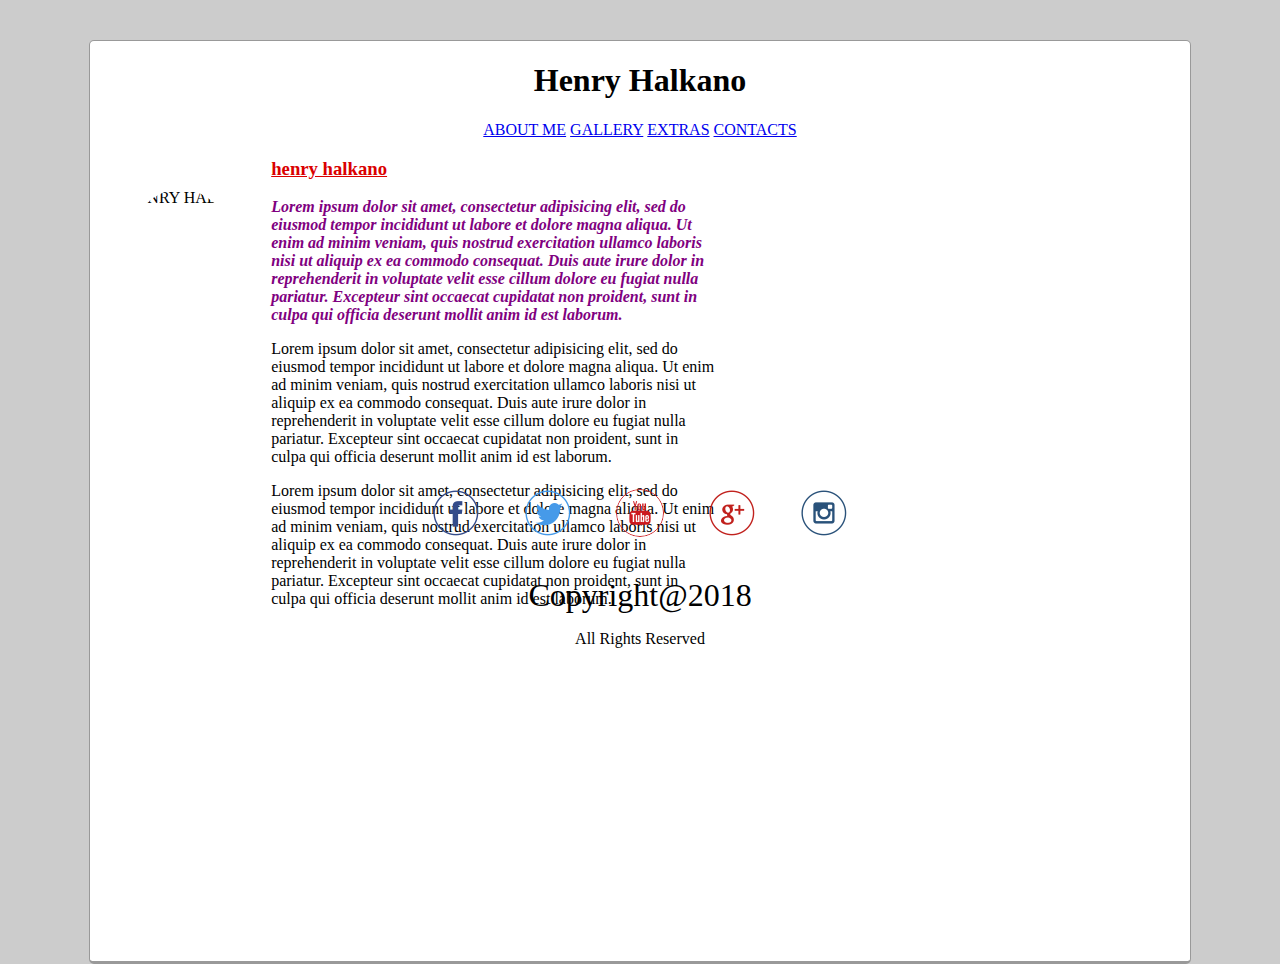
==== index.html @ 854972f9 "added h1 in the team page" ====
<!DOCTYPE html>
<html lang="en" dir="ltr">
  <head>
    <meta charset="utf-8">
    <title>Henry photography</title>
    <link rel="stylesheet" type="text/css" href="css/profile.css">
  </head>
  <body>
    <div id="wrapper">
      <div class="center">
      <h1>Henry Halkano</h1>
    </div>
  <div id="menu">
      <a class="topmenu" href="index.html">ABOUT ME</a>
      <a class="topmenu" href="team.html">GALLERY</a>
      <a class="topmenu" href="extra.html">EXTRAS</a>
      <a class="topmenu" href="contacts.html">CONTACTS</a>
    </div>
    <div class="aboutme">
      <img src="images/mimi.jpg" alt="HENRY HALKNO"/>
      <div id= "about Jkuat" style = "float: left; height:300px; width: 445px;margin-left: +18; margin-bottom: +16;">
		<h3><font color="dark blue"><u>henry halkano</u></font></h3>
		<p><strong><font color="purple"><em>Lorem ipsum dolor sit amet, consectetur adipisicing elit, sed do eiusmod tempor incididunt ut labore et dolore magna aliqua. Ut enim ad minim veniam, quis nostrud exercitation ullamco laboris nisi ut aliquip ex ea commodo consequat. Duis aute irure dolor in reprehenderit in voluptate velit esse cillum dolore eu fugiat nulla pariatur. Excepteur sint occaecat cupidatat non proident, sunt in culpa qui officia deserunt mollit anim id est laborum.</em></strong></font> </p><p>Lorem ipsum dolor sit amet, consectetur adipisicing elit, sed do eiusmod tempor incididunt ut labore et dolore magna aliqua. Ut enim ad minim veniam, quis nostrud exercitation ullamco laboris nisi ut aliquip ex ea commodo consequat. Duis aute irure dolor in reprehenderit in voluptate velit esse cillum dolore eu fugiat nulla pariatur. Excepteur sint occaecat cupidatat non proident, sunt in culpa qui officia deserunt mollit anim id est laborum.</p>
    <p>Lorem ipsum dolor sit amet, consectetur adipisicing elit, sed do eiusmod tempor incididunt ut labore et dolore magna aliqua. Ut enim ad minim veniam, quis nostrud exercitation ullamco laboris nisi ut aliquip ex ea commodo consequat. Duis aute irure dolor in reprehenderit in voluptate velit esse cillum dolore eu fugiat nulla pariatur. Excepteur sint occaecat cupidatat non proident, sunt in culpa qui officia deserunt mollit anim id est laborum.</p>
		</div>
	</div>
  <div class align="center">
    <a href="http://www.facebook.com//" title="Become our Fan!" target="_blank"><img src="images/facebook.png" alt="facebook"/></a>
    <a href="http://www.twitter.com/" title="Follow us on" target="_blank"><img src="images/twitter.png" alt="twitter"/></a>
    <a href="title="Watch our videos!" target="_blank"><img src="images/youtube.png" alt="youtube"/></a>
    <a href="https://plus.google.com/" title="Add us to your circle!" target="_blank"><img src="images/google+.png" alt="google+"/></a>
    <a href="https://www.instagram.com/" title="View our photos!" target="_blank"><img src="images/instagram.png" alt="instagram"/></a>

<div id= "copyright" style= "height:100px; width: 1080px;text-align:center; margin-top: +50; margin-left: +16;">
<p><font size="6"> Copyright@2018</font> </p>
<p> All Rights Reserved</p>
</p>
</div>
</div>
  </div>
  </div>
</body>
</html>
---- css/profile.css ----
body
{
	padding:0;
	margin:0;
	background-color:#ccc;
	 }
 #wrapper
	 {
	 	width: 1100px;
	 	background-color: #fff;
	 	margin: 0px auto;
	 	min-height: 900px;
	 	margin-top: 40px;
	 	border: 1px solid#999;
	 	border-bottom: 3px solid#999;
	 	border-radius: 5px;
	 	padding-bottom: 20px;
	 }

.center
{
	text-align: center;
}
#menu
{
	text-align: center;
}
img{
	border-radius: 80%;
	margin: 20px;
	margin-top: 50px
}
.aboutme{
	display: flex;
}
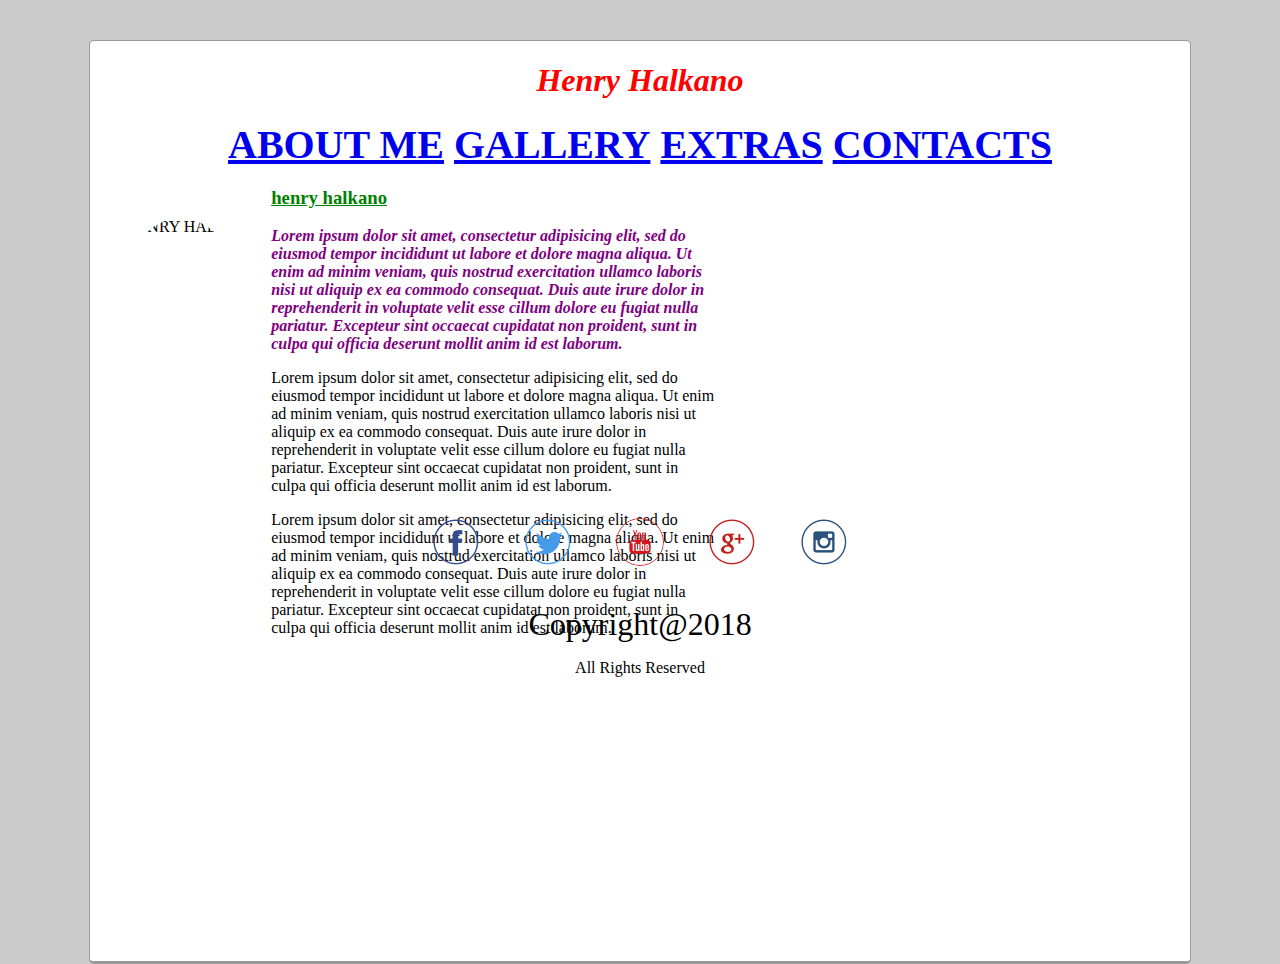
==== commit 74dc1522: "designed my paragraphs" ====
--- a/index.html
+++ b/index.html
@@ -8,18 +8,18 @@
   <body>
     <div id="wrapper">
       <div class="center">
-      <h1>Henry Halkano</h1>
+      <h1><em>Henry Halkano</em></h1>
     </div>
   <div id="menu">
-      <a class="topmenu" href="index.html">ABOUT ME</a>
-      <a class="topmenu" href="team.html">GALLERY</a>
-      <a class="topmenu" href="extra.html">EXTRAS</a>
-      <a class="topmenu" href="contacts.html">CONTACTS</a>
+      <a class="topmenu" href="index.html"><strong>ABOUT ME</strong></a>
+      <a class="topmenu" href="team.html"><strong>GALLERY</strong></a>
+      <a class="topmenu" href="extra.html"><strong>EXTRAS</strong></a>
+      <a class="topmenu" href="contacts.html"><strong>CONTACTS</strong></a>
     </div>
     <div class="aboutme">
       <img src="images/mimi.jpg" alt="HENRY HALKNO"/>
-      <div id= "about Jkuat" style = "float: left; height:300px; width: 445px;margin-left: +18; margin-bottom: +16;">
-		<h3><font color="dark blue"><u>henry halkano</u></font></h3>
+      <div id= "about-halkano" style = "float: left; height:300px; width: 445px;margin-left: +18; margin-bottom: +16;">
+		<h3><font color="green"><u>henry halkano</u></font></h3>
 		<p><strong><font color="purple"><em>Lorem ipsum dolor sit amet, consectetur adipisicing elit, sed do eiusmod tempor incididunt ut labore et dolore magna aliqua. Ut enim ad minim veniam, quis nostrud exercitation ullamco laboris nisi ut aliquip ex ea commodo consequat. Duis aute irure dolor in reprehenderit in voluptate velit esse cillum dolore eu fugiat nulla pariatur. Excepteur sint occaecat cupidatat non proident, sunt in culpa qui officia deserunt mollit anim id est laborum.</em></strong></font> </p><p>Lorem ipsum dolor sit amet, consectetur adipisicing elit, sed do eiusmod tempor incididunt ut labore et dolore magna aliqua. Ut enim ad minim veniam, quis nostrud exercitation ullamco laboris nisi ut aliquip ex ea commodo consequat. Duis aute irure dolor in reprehenderit in voluptate velit esse cillum dolore eu fugiat nulla pariatur. Excepteur sint occaecat cupidatat non proident, sunt in culpa qui officia deserunt mollit anim id est laborum.</p>
     <p>Lorem ipsum dolor sit amet, consectetur adipisicing elit, sed do eiusmod tempor incididunt ut labore et dolore magna aliqua. Ut enim ad minim veniam, quis nostrud exercitation ullamco laboris nisi ut aliquip ex ea commodo consequat. Duis aute irure dolor in reprehenderit in voluptate velit esse cillum dolore eu fugiat nulla pariatur. Excepteur sint occaecat cupidatat non proident, sunt in culpa qui officia deserunt mollit anim id est laborum.</p>
 		</div>
--- a/css/profile.css
+++ b/css/profile.css
@@ -20,10 +20,12 @@
 .center
 {
 	text-align: center;
+	color: red;
 }
 #menu
 {
 	text-align: center;
+	font-size: 40px;
 }
 img{
 	border-radius: 80%;
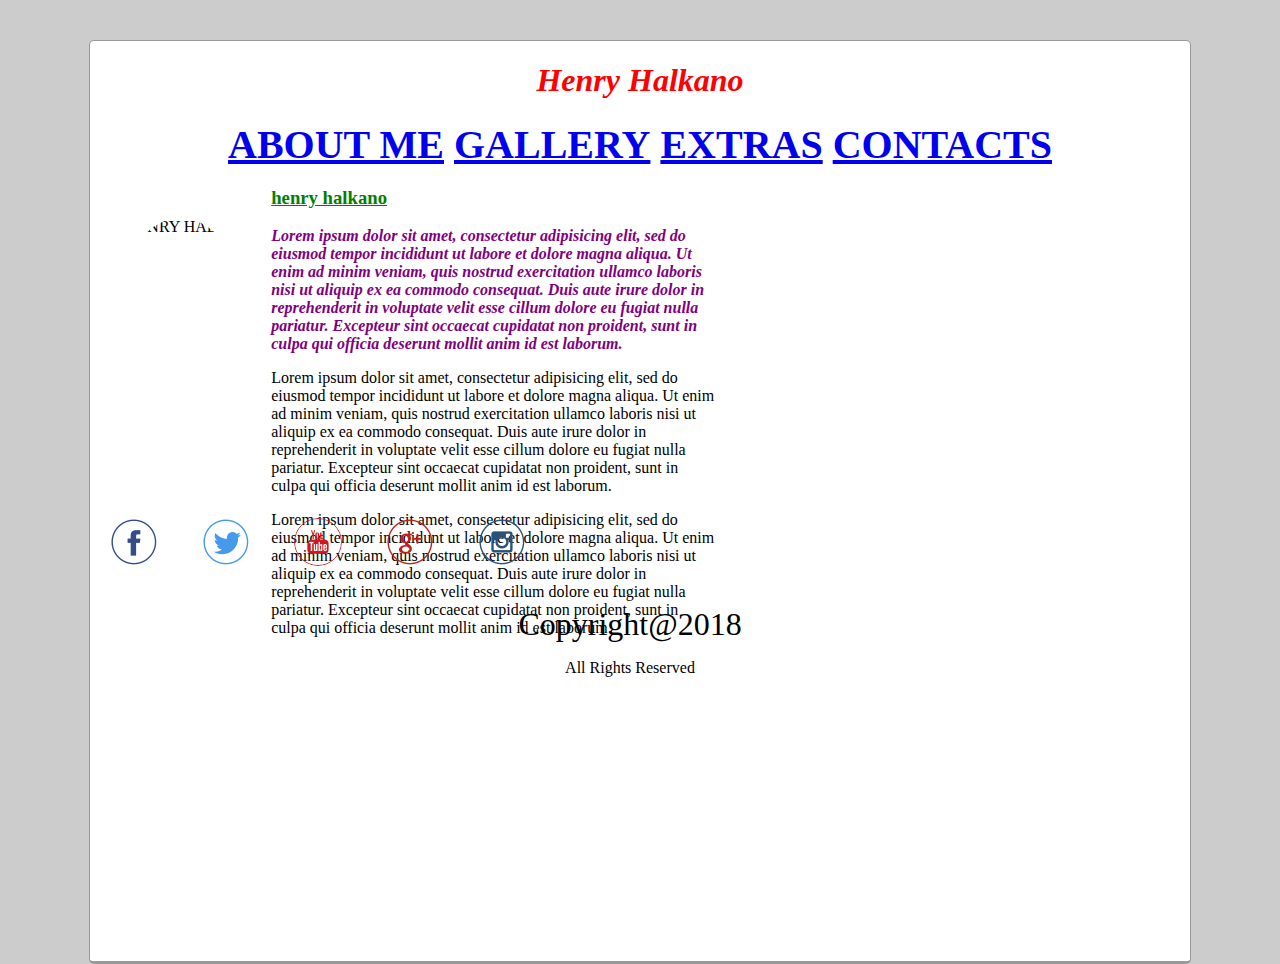
==== commit 887d5cf1: "updated my footer" ====
--- a/index.html
+++ b/index.html
@@ -24,7 +24,7 @@
     <p>Lorem ipsum dolor sit amet, consectetur adipisicing elit, sed do eiusmod tempor incididunt ut labore et dolore magna aliqua. Ut enim ad minim veniam, quis nostrud exercitation ullamco laboris nisi ut aliquip ex ea commodo consequat. Duis aute irure dolor in reprehenderit in voluptate velit esse cillum dolore eu fugiat nulla pariatur. Excepteur sint occaecat cupidatat non proident, sunt in culpa qui officia deserunt mollit anim id est laborum.</p>
 		</div>
 	</div>
-  <div class align="center">
+  <div class align="footer">
     <a href="http://www.facebook.com//" title="Become our Fan!" target="_blank"><img src="images/facebook.png" alt="facebook"/></a>
     <a href="http://www.twitter.com/" title="Follow us on" target="_blank"><img src="images/twitter.png" alt="twitter"/></a>
     <a href="title="Watch our videos!" target="_blank"><img src="images/youtube.png" alt="youtube"/></a>
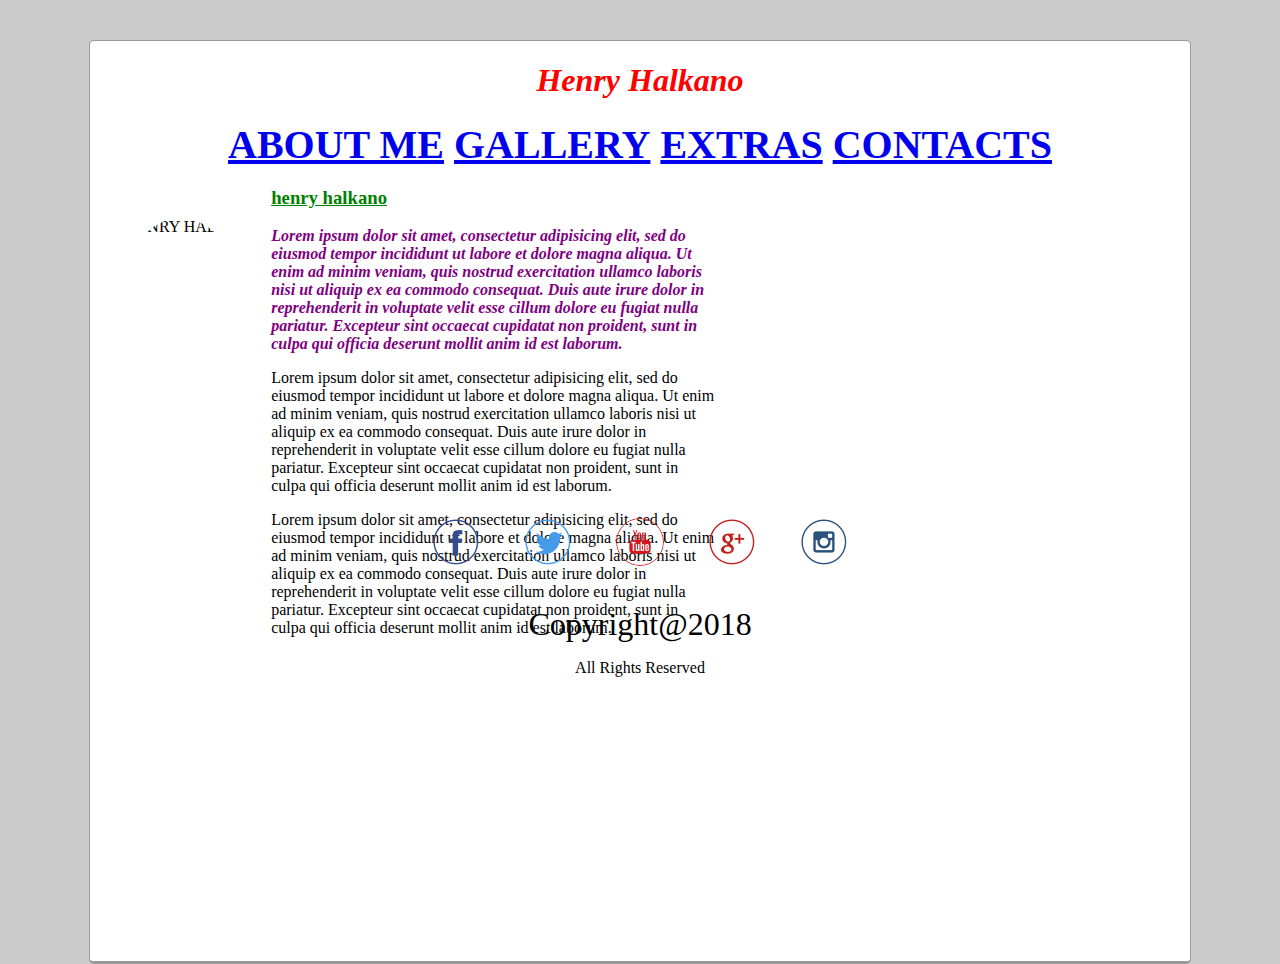
==== commit fbd09850: "added readme" ====
--- a/index.html
+++ b/index.html
@@ -24,7 +24,7 @@
     <p>Lorem ipsum dolor sit amet, consectetur adipisicing elit, sed do eiusmod tempor incididunt ut labore et dolore magna aliqua. Ut enim ad minim veniam, quis nostrud exercitation ullamco laboris nisi ut aliquip ex ea commodo consequat. Duis aute irure dolor in reprehenderit in voluptate velit esse cillum dolore eu fugiat nulla pariatur. Excepteur sint occaecat cupidatat non proident, sunt in culpa qui officia deserunt mollit anim id est laborum.</p>
 		</div>
 	</div>
-  <div class align="footer">
+  <div class align="center">
     <a href="http://www.facebook.com//" title="Become our Fan!" target="_blank"><img src="images/facebook.png" alt="facebook"/></a>
     <a href="http://www.twitter.com/" title="Follow us on" target="_blank"><img src="images/twitter.png" alt="twitter"/></a>
     <a href="title="Watch our videos!" target="_blank"><img src="images/youtube.png" alt="youtube"/></a>
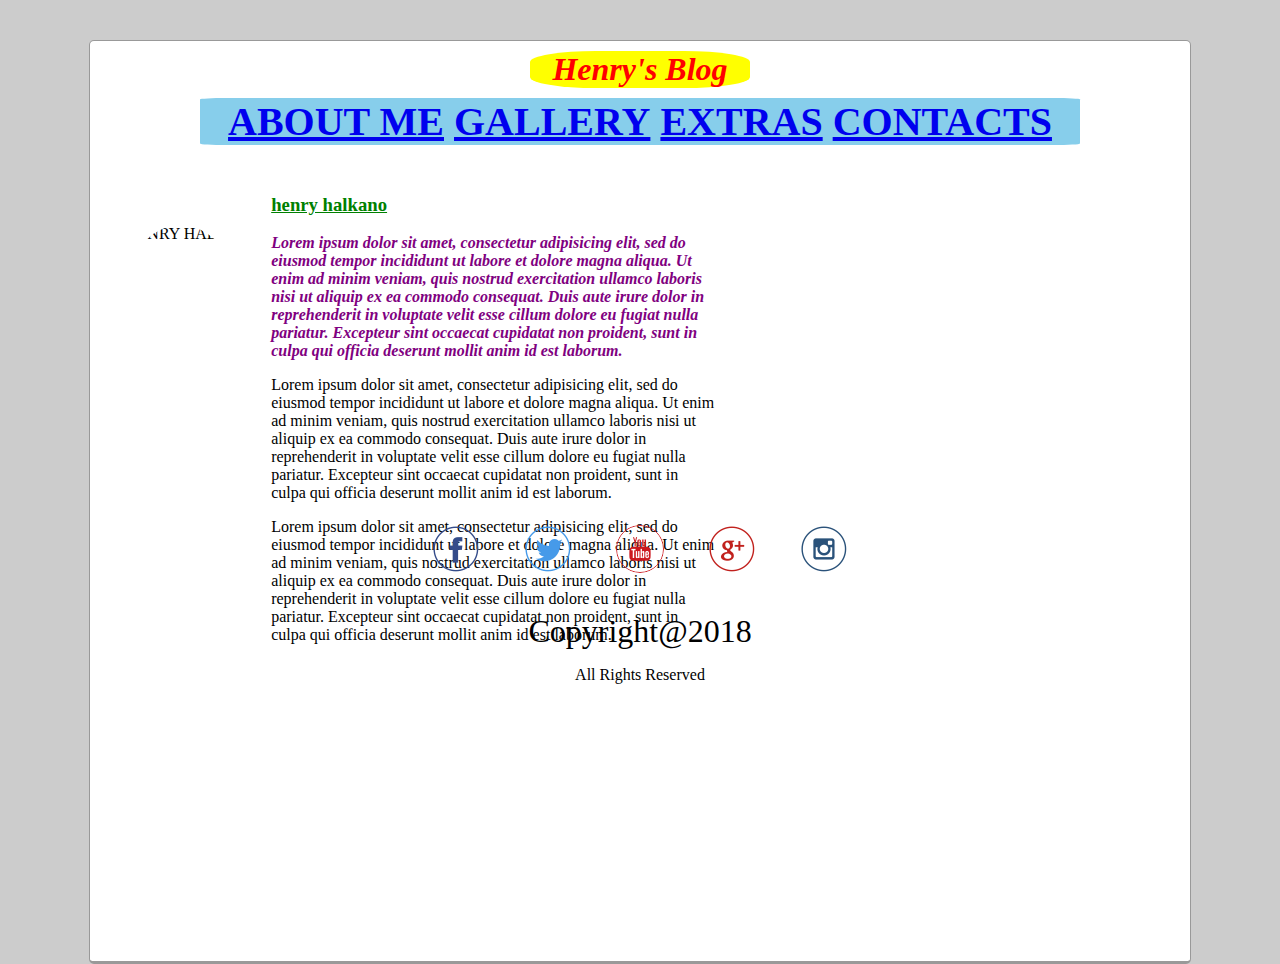
==== commit c93f04a6: "more designes to my menu" ====
--- a/index.html
+++ b/index.html
@@ -8,7 +8,7 @@
   <body>
     <div id="wrapper">
       <div class="center">
-      <h1><em>Henry Halkano</em></h1>
+      <h1><em>Henry's Blog</em></h1>
     </div>
   <div id="menu">
       <a class="topmenu" href="index.html"><strong>ABOUT ME</strong></a>
--- a/css/profile.css
+++ b/css/profile.css
@@ -26,6 +26,12 @@
 {
 	text-align: center;
 	font-size: 40px;
+	background-color: skyblue;
+	border-radius: 3%;
+	width: 80%;
+	margin: auto;
+	margin-top: 10px;
+	margin-bottom:  30px;
 }
 img{
 	border-radius: 80%;
@@ -35,3 +41,29 @@
 .aboutme{
 	display: flex;
 }
+h1{
+	background-color:yellow;
+	width: 20%;
+	margin: auto;
+	margin-top: 10px;
+	margin-bottom:  5px;
+	border-radius: 30%;
+}
+.top-sidebar {
+  width: 25%;
+  float: right;
+  background-color:red;
+  border-radius: 5px;
+  -moz-border-radius: 5px;
+  -webkit-border-radius:5px;
+}
+.middle-sidebar {
+    width: 25%;
+    float: left;
+    background-color:red;
+    border-radius: 5px;
+    -moz-border-radius: 5px;
+    -webkit-border-radius:5px;
+    margin-left: 3%;
+    margin-bottom: 2%;
+    padding: 2% 3%;
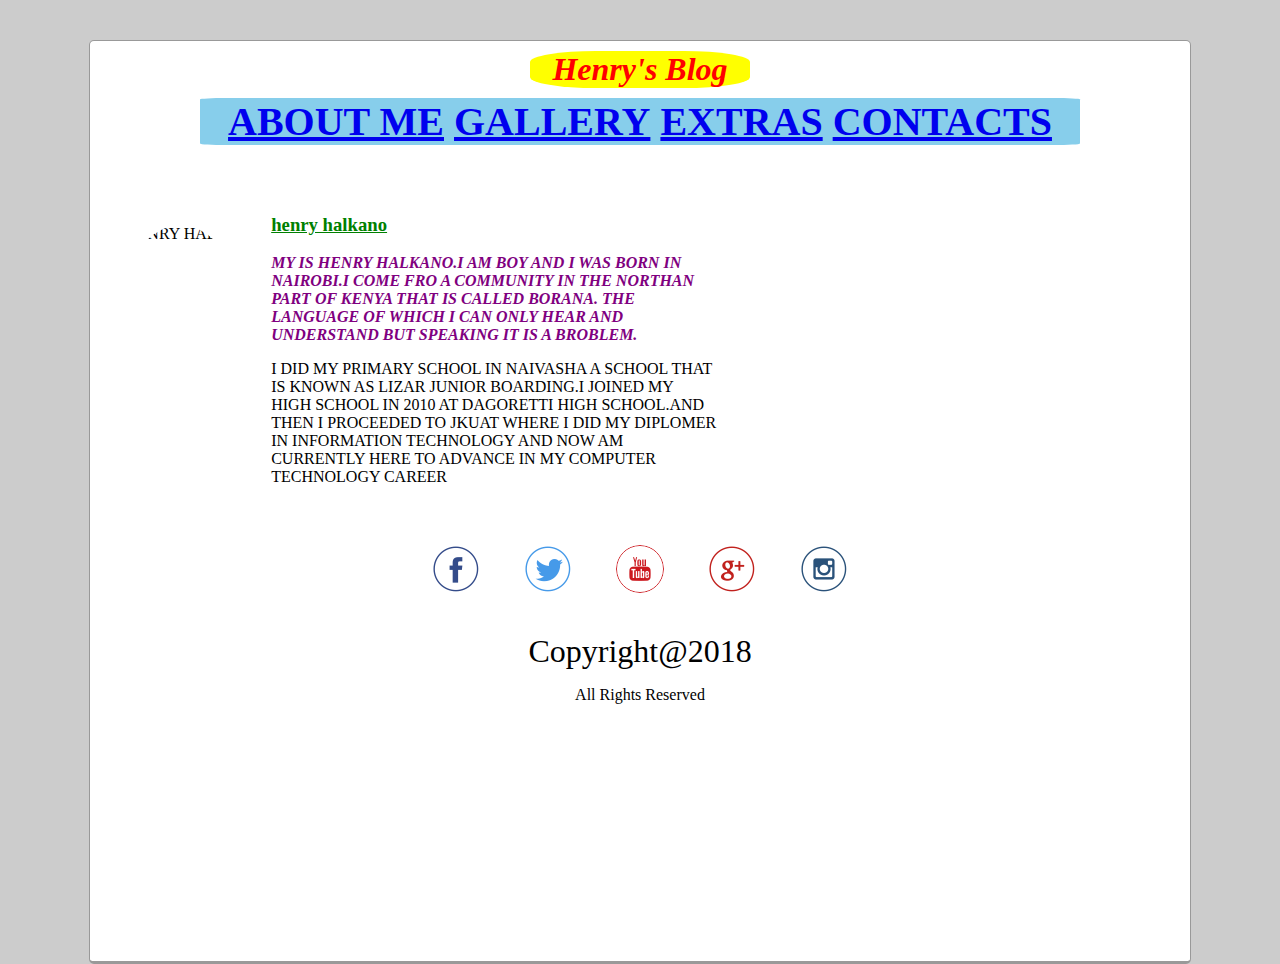
==== commit 8a6ae34c: "updated my main profile" ====
--- a/index.html
+++ b/index.html
@@ -13,15 +13,14 @@
   <div id="menu">
       <a class="topmenu" href="index.html"><strong>ABOUT ME</strong></a>
       <a class="topmenu" href="team.html"><strong>GALLERY</strong></a>
-      <a class="topmenu" href="extra.html"><strong>EXTRAS</strong></a>
+      <a class="topmenu" href="hobies.html"><strong>EXTRAS</strong></a>
       <a class="topmenu" href="contacts.html"><strong>CONTACTS</strong></a>
     </div>
     <div class="aboutme">
       <img src="images/mimi.jpg" alt="HENRY HALKNO"/>
-      <div id= "about-halkano" style = "float: left; height:300px; width: 445px;margin-left: +18; margin-bottom: +16;">
+      <div id= "about-halkano" style = "float: left; height:300px; width: 445px;margin-left: +18; margin-bottom: +16; margin-top:20px;">
 		<h3><font color="green"><u>henry halkano</u></font></h3>
-		<p><strong><font color="purple"><em>Lorem ipsum dolor sit amet, consectetur adipisicing elit, sed do eiusmod tempor incididunt ut labore et dolore magna aliqua. Ut enim ad minim veniam, quis nostrud exercitation ullamco laboris nisi ut aliquip ex ea commodo consequat. Duis aute irure dolor in reprehenderit in voluptate velit esse cillum dolore eu fugiat nulla pariatur. Excepteur sint occaecat cupidatat non proident, sunt in culpa qui officia deserunt mollit anim id est laborum.</em></strong></font> </p><p>Lorem ipsum dolor sit amet, consectetur adipisicing elit, sed do eiusmod tempor incididunt ut labore et dolore magna aliqua. Ut enim ad minim veniam, quis nostrud exercitation ullamco laboris nisi ut aliquip ex ea commodo consequat. Duis aute irure dolor in reprehenderit in voluptate velit esse cillum dolore eu fugiat nulla pariatur. Excepteur sint occaecat cupidatat non proident, sunt in culpa qui officia deserunt mollit anim id est laborum.</p>
-    <p>Lorem ipsum dolor sit amet, consectetur adipisicing elit, sed do eiusmod tempor incididunt ut labore et dolore magna aliqua. Ut enim ad minim veniam, quis nostrud exercitation ullamco laboris nisi ut aliquip ex ea commodo consequat. Duis aute irure dolor in reprehenderit in voluptate velit esse cillum dolore eu fugiat nulla pariatur. Excepteur sint occaecat cupidatat non proident, sunt in culpa qui officia deserunt mollit anim id est laborum.</p>
+		<p><strong><font color="purple"><em>MY IS HENRY HALKANO.I AM BOY AND I WAS BORN IN NAIROBI.I COME FRO A COMMUNITY IN THE NORTHAN PART OF KENYA THAT IS CALLED BORANA. THE LANGUAGE OF WHICH I CAN ONLY HEAR AND UNDERSTAND BUT SPEAKING IT IS A BROBLEM.</em></strong></font> </p><p>I DID MY PRIMARY SCHOOL IN NAIVASHA A SCHOOL THAT IS KNOWN AS LIZAR JUNIOR BOARDING.I JOINED MY HIGH SCHOOL IN 2010 AT DAGORETTI HIGH SCHOOL.AND THEN I PROCEEDED TO JKUAT WHERE I DID MY DIPLOMER IN INFORMATION TECHNOLOGY AND NOW AM CURRENTLY HERE TO ADVANCE IN MY COMPUTER TECHNOLOGY CAREER</p>
 		</div>
 	</div>
   <div class align="center">
--- a/css/profile.css
+++ b/css/profile.css
@@ -49,21 +49,3 @@
 	margin-bottom:  5px;
 	border-radius: 30%;
 }
-.top-sidebar {
-  width: 25%;
-  float: right;
-  background-color:red;
-  border-radius: 5px;
-  -moz-border-radius: 5px;
-  -webkit-border-radius:5px;
-}
-.middle-sidebar {
-    width: 25%;
-    float: left;
-    background-color:red;
-    border-radius: 5px;
-    -moz-border-radius: 5px;
-    -webkit-border-radius:5px;
-    margin-left: 3%;
-    margin-bottom: 2%;
-    padding: 2% 3%;
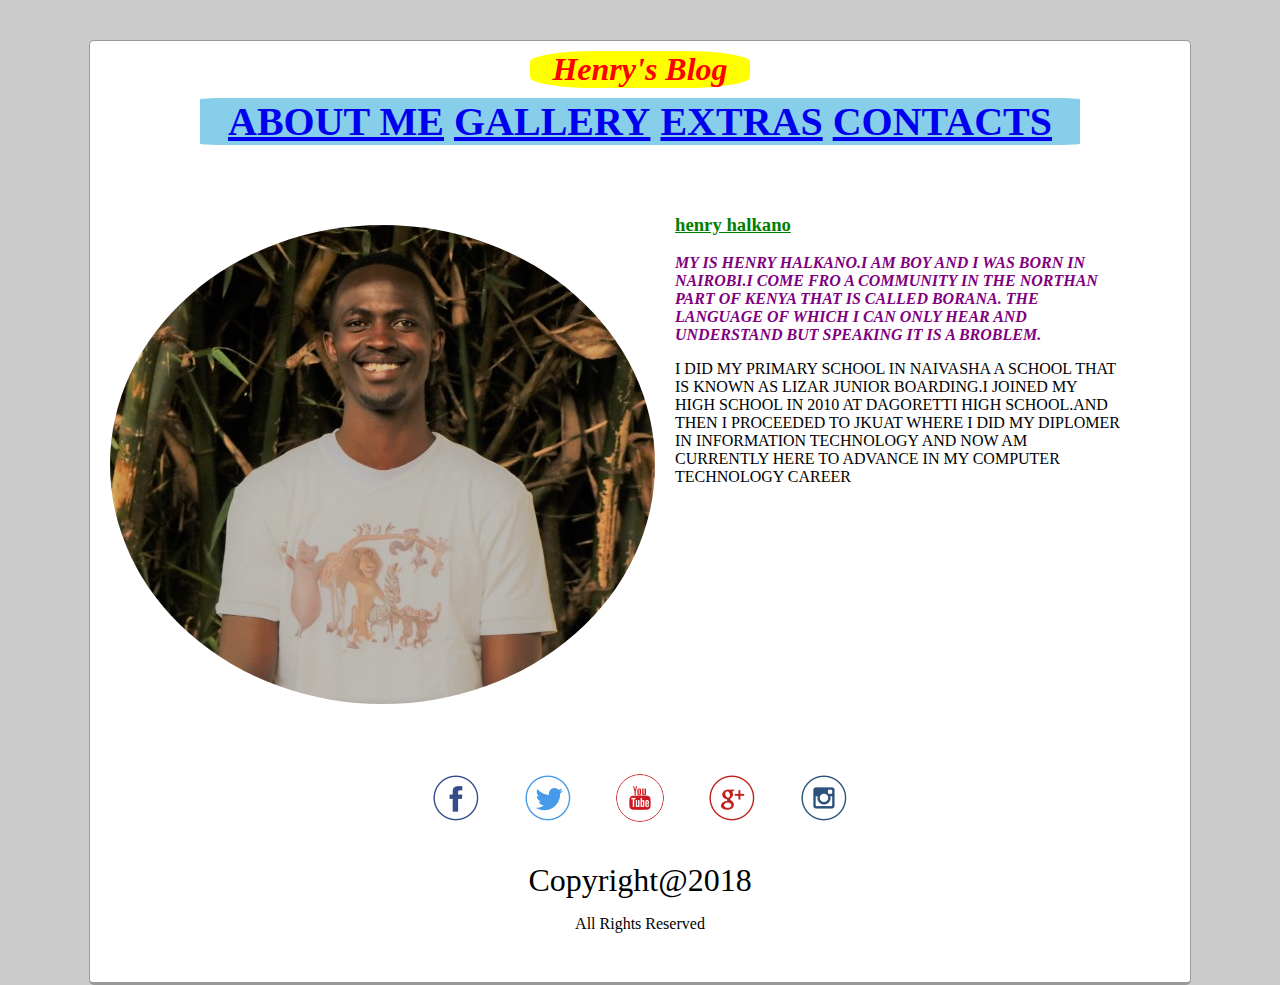
==== commit cc30ec16: "updated my index page" ====
--- a/index.html
+++ b/index.html
@@ -17,7 +17,7 @@
       <a class="topmenu" href="contacts.html"><strong>CONTACTS</strong></a>
     </div>
     <div class="aboutme">
-      <img src="images/mimi.jpg" alt="HENRY HALKNO"/>
+      <img src="images/mimi.JPG" alt="HENRY HALKNO"/>
       <div id= "about-halkano" style = "float: left; height:300px; width: 445px;margin-left: +18; margin-bottom: +16; margin-top:20px;">
 		<h3><font color="green"><u>henry halkano</u></font></h3>
 		<p><strong><font color="purple"><em>MY IS HENRY HALKANO.I AM BOY AND I WAS BORN IN NAIROBI.I COME FRO A COMMUNITY IN THE NORTHAN PART OF KENYA THAT IS CALLED BORANA. THE LANGUAGE OF WHICH I CAN ONLY HEAR AND UNDERSTAND BUT SPEAKING IT IS A BROBLEM.</em></strong></font> </p><p>I DID MY PRIMARY SCHOOL IN NAIVASHA A SCHOOL THAT IS KNOWN AS LIZAR JUNIOR BOARDING.I JOINED MY HIGH SCHOOL IN 2010 AT DAGORETTI HIGH SCHOOL.AND THEN I PROCEEDED TO JKUAT WHERE I DID MY DIPLOMER IN INFORMATION TECHNOLOGY AND NOW AM CURRENTLY HERE TO ADVANCE IN MY COMPUTER TECHNOLOGY CAREER</p>
